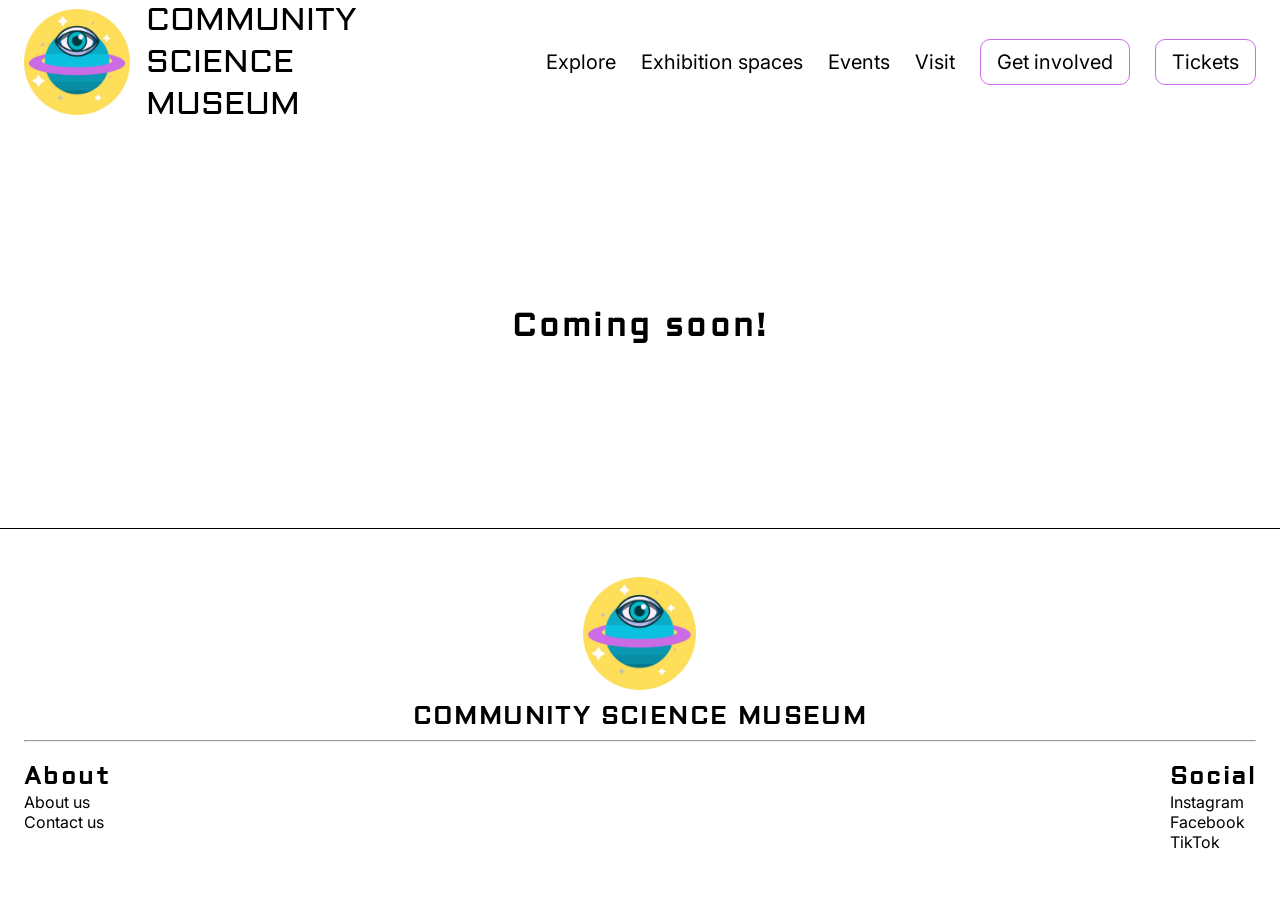
==== coming-soon.html @ 27cc13c8 "fix seo and alt texts" ====
<!doctype html>
<html lang="en">
	<head>
		<meta name="robots" content="noindex, nofollow" />
		<link rel="preconnect" href="https://fonts.googleapis.com" />
		<link rel="preconnect" href="https://fonts.gstatic.com" crossorigin />
		<link
			href="https://fonts.googleapis.com/css2?family=Aldrich&family=Inter:ital,opsz,wght@0,14..32,100..900;1,14..32,100..900&display=swap"
			rel="stylesheet"
		/>
		<link rel="stylesheet" href="public/theme.css" />
		<link rel="stylesheet" href="public/coming-soon.css" />
		<title>Coming Soon | Community Science Museum</title>
	</head>
	<body>
		<nav>
			<a class="header-logo" href="index.html">
				<img src="public/logo.png" alt="Community Science Museum Logo" />
				<div class="header-text">
					<div>Community</div>
					<div>Science</div>
					<div>Museum</div>
				</div>
			</a>
			<div class="menu">
				<span></span>
				<span></span>
				<span></span>
				<input type="checkbox" />
			</div>
			<ul class="header-links list-reset">
				<li>
					<a href="explore.html">Explore</a>
				</li>
				<li>
					<a href="exhibition.html">Exhibition spaces</a>
				</li>
				<li>
					<a href="events.html">Events</a>
				</li>
				<li>
					<a href="visit.html">Visit</a>
				</li>
				<li>
					<a href="get-involved.html" class="btn cart-btn">Get involved</a>
				</li>
				<li>
					<a href="tickets.html" class="btn cart-btn">Tickets</a>
				</li>
			</ul>
		</nav>
		<main>
			<h1>Coming soon!</h1>
		</main>
		<footer>
			<img src="public/logo.png" alt="Community Science Museum Logo" />
			<div class="footer-header" style="grid-area: tagline">
				<h2>Community Science Museum</h2>
				<hr />
			</div>
			<div style="grid-area: links-a">
				<h2>About</h2>
				<ul class="list-reset">
					<li>
						<a href="coming-soon.html">About us</a>
					</li>
					<li>
						<a href="coming-soon.html">Contact us</a>
					</li>
				</ul>
			</div>
			<div style="grid-area: links-c">
				<h2>Social</h2>
				<ul class="list-reset">
					<li>
						<a href="coming-soon.html">Instagram</a>
					</li>
					<li>
						<a href="coming-soon.html">Facebook</a>
					</li>
					<li>
						<a href="coming-soon.html">TikTok</a>
					</li>
				</ul>
			</div>
		</footer>
	</body>
</html>
---- public/theme.css ----
:root {
	--primary: #cb6ce6;
	--light: #ffffff;
	--blue: #0999b2;
	--yellow: #ffde59;
	--dark: #3b3930;

	--font-header: "Aldrich", "Courier New", sans-serif;
	--font-body: "Inter", sans-serif;

	--header-height: 123px;
}

html {
	font-family: var(--font-body);
	font-optical-sizing: auto;
	font-style: normal;
}

* {
	box-sizing: border-box;
}

html,
body {
	margin: 0;
}

body {
	margin-top: var(--header-height);
	display: flex;
	flex-direction: column;
	min-height: calc(100vh - var(--header-height));
}

@media (max-width: 999px) {
	body {
		margin-top: 60px;
	}
}

main {
	flex-grow: 1;
}

h1,
h2,
h3,
h4,
h5,
h6 {
	margin-top: 0;
	margin-bottom: 0;
	font-family: var(--font-header);
	font-optical-sizing: auto;
	letter-spacing: 0.1em;
	font-style: normal;
}

a {
	color: inherit;
	text-decoration: inherit;
}

button {
	cursor: pointer;
}

.list-reset {
	list-style: none;
	margin: 0;
	padding-left: 0;
}

.visually-hidden {
	position: absolute;
	width: 1px;
	height: 1px;
	margin: -1px;
	overflow: hidden;
	white-space: nowrap;
}

nav {
	height: var(--header-height);
	padding: 7px 24px;
	background-color: var(--light);
	display: flex;
	justify-content: space-between;
	align-items: center;
	position: fixed;
	top: 0px;
	width: 100%;
	z-index: 50;
}

.header-logo {
	display: flex;
	gap: 1rem;
	align-items: center;
	text-transform: uppercase;
}

.header-logo .header-text {
	font-family: var(--font-header);
	font-size: 32px;
}

.header-logo img {
	width: auto;
	height: 106px;
}

.header-links {
	display: flex;
	align-items: center;
	gap: 25px;
	font-size: 20px;
}

.header-links a:hover:not(.btn) {
	text-decoration: underline;
}

.menu input[type="checkbox"] {
	display: none;
}

@media (max-width: 999px) {
	:root {
		--header-height: 60px;
	}

	nav {
		padding-left: 10px;
		padding-right: 10px;
	}

	.header-logo {
		flex-grow: 1;
	}

	.header-logo img {
		height: 37px;
		width: 37px;
	}

	.header-logo .header-text {
		display: flex;
		gap: 0.4em;
		font-size: 10px;
	}

	.menu {
		width: 37px;
		height: 37px;
		border: 2px solid black;
		overflow: hidden;
		border-radius: 999px;

		cursor: pointer;
		position: relative;
	}

	.menu span {
		content: "";
		width: 18px;
		left: 50%;
		transform: translateX(-50%);
		height: 2px;
		border-radius: 999px;
		background-color: currentColor;
		display: block;

		right: 0;
		position: absolute;
		transition: all 0.3s ease-in-out;
	}
	.menu span:nth-child(1) {
		top: 25%;
	}
	.menu span:nth-child(2) {
		top: 50%;
		transform: translate(-50%, -50%);
	}
	.menu span:nth-child(3) {
		bottom: 25%;
	}
	.menu input[type="checkbox"] {
		display: block;
		position: absolute;
		opacity: 0;
		z-index: 10;
		left: 0;
		top: 0;
		height: 100%;
		width: 100%;
		margin: 0;
		cursor: pointer;
	}
	.header-links {
		display: none;
	}

	.menu:has(input:checked) span:nth-child(1) {
		transform: translate(-50%, 7px) rotate(45deg);
	}

	.menu:has(input:checked) span:nth-child(2) {
		opacity: 0;
	}

	.menu:has(input:checked) span:nth-child(3) {
		transform: translate(-50%, -7px) rotate(-45deg);
	}

	.menu:has(input:checked) + .header-links {
		background-color: white;
		display: flex;
		flex-direction: column;
		z-index: 5;
		top: 60px;
		left: 0;
		position: absolute;
		width: 100vw;
		height: 100vh;
		padding-top: 24px;
	}
}

.btn {
	display: inline-block;
	padding: 10px 16px;
	border: 1px solid var(--primary);
	color: black;
	text-decoration: none;
	background-color: var(--primary);
	border-radius: 10px;
}

.btn:hover {
	transition: all 0.15s ease-in-out;
	color: black;
	background-color: white;
}

.btn.cart-btn {
	color: currentColor;
	background-color: white;
}

.btn.cart-btn:hover {
	color: white;
	background-color: var(--primary);
	text-decoration: none;
}

.center {
	width: min-content;
	margin-left: auto;
	margin-right: auto;
}

.grid {
	display: grid;
	grid-auto-flow: row;
	place-content: center;
	grid-auto-columns: 380px;
	padding: 57px 74px;
	column-gap: 74px;
}

.grid img {
	grid-row: 1;
	width: 100%;
	height: 670px;
	object-fit: cover;
}

.grid-text {
	grid-row: 2;
	display: flex;
	flex-direction: column;
	justify-content: start;
	align-items: center;
	text-align: center;
	padding: 40px;
	color: black;
	background-color: var(--dark);
	border: 2px solid black;
}

@media (max-width: 999px) {
	.grid {
		display: flex;
		flex-direction: column;
		padding: 0;
	}

	.grid img {
		height: 110vw;
		object-position: bottom;
	}

	.grid-text {
		border: none;
	}

	.grid-text:nth-of-type(1) {
		order: 2;
	}

	.grid-text:nth-of-type(2) {
		order: 4;
	}

	.grid-text:nth-of-type(3) {
		order: 6;
	}

	.grid img:nth-of-type(1) {
		order: 1;
	}
	.grid img:nth-of-type(2) {
		order: 3;
	}
	.grid img:nth-of-type(3) {
		order: 5;
	}
}

.collage {
	display: flex;
	flex-flow: row wrap;
	margin: auto;
	justify-content: space-between;
	align-content: stretch;
	row-gap: 85px;
	max-width: 1185px;
}

.collage-item {
	width: 540px;

	display: flex;
	flex-flow: column;
	justify-content: space-between;
}

.collage-item img {
	display: block;
	width: 100%;
	height: 670px;
	object-fit: cover;
}

.collage-text {
	padding: 30px;
	flex-grow: 1;
	color: white;
	background-color: var(--dark);
	border: none;
}

.collage-text h3 {
	font-size: 24px;
}

@media (max-width: 999px) {
	.collage {
		justify-content: center;
	}
}

footer {
	background-color: var(--light);
	display: grid;
	gap: 12px;
	grid-template:
		"logo logo logo"
		"tagline tagline tagline"
		"links-a links-b links-c";
	justify-content: space-between;
	padding: 48px 24px;
	border-top: 1px solid black;
}

footer .footer-header {
	text-align: center;
	text-transform: uppercase;
}

footer h3 {
	margin-top: 0;
	margin-bottom: 12px;
	font-family: var(--font-body);
	font-size: 20px;
	font-weight: bold;
	color: var(--primary);
}

footer img {
	grid-area: logo;
	place-self: center;
	height: 113px;
}

.bg-blue {
	color: black;
	background-color: var(--blue);
}

.bg-yellow {
	color: black;
	background-color: var(--yellow);
}

.bg-primary {
	color: black;
	background-color: var(--primary);
}
---- public/coming-soon.css ----
main {
	display: flex;
	justify-content: center;
	align-items: center;
	width: 100%;
	height: 100%;
}
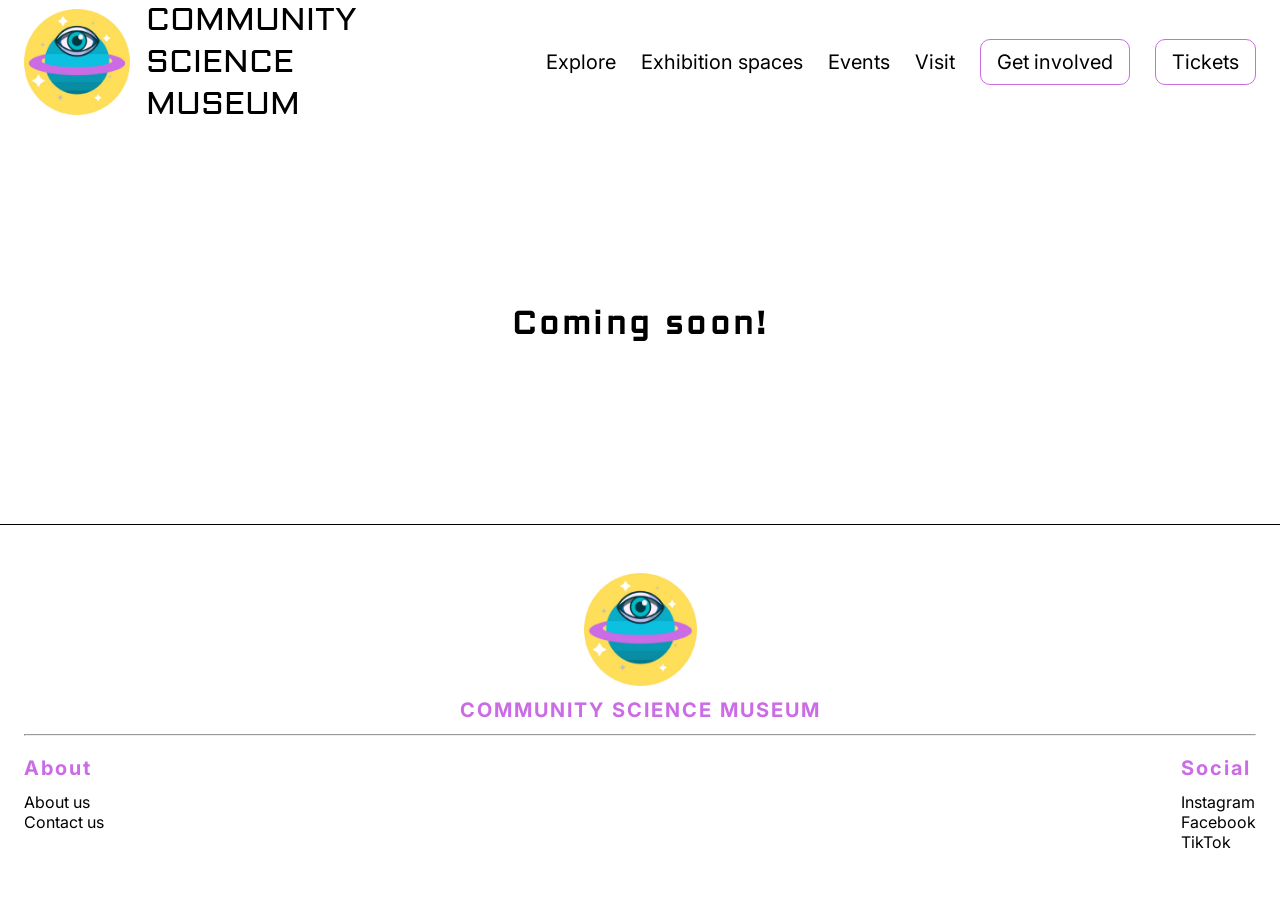
==== commit 31b98c93: "fixed issues from lighthouse and w3c validators" ====
--- a/coming-soon.html
+++ b/coming-soon.html
@@ -2,6 +2,7 @@
 <html lang="en">
 	<head>
 		<meta name="robots" content="noindex, nofollow" />
+		<meta name="viewport" content="width=device-width, initial-scale=1.0" />
 		<link rel="preconnect" href="https://fonts.googleapis.com" />
 		<link rel="preconnect" href="https://fonts.gstatic.com" crossorigin />
 		<link
@@ -17,16 +18,16 @@
 			<a class="header-logo" href="index.html">
 				<img src="public/logo.png" alt="Community Science Museum Logo" />
 				<div class="header-text">
-					<div>Community</div>
-					<div>Science</div>
-					<div>Museum</div>
+					<span>Community</span>
+					<span>Science</span>
+					<span>Museum</span>
 				</div>
 			</a>
 			<div class="menu">
 				<span></span>
 				<span></span>
 				<span></span>
-				<input type="checkbox" />
+				<input type="checkbox" aria-label="Toggle navigation" />
 			</div>
 			<ul class="header-links list-reset">
 				<li>
--- a/public/theme.css
+++ b/public/theme.css
@@ -102,8 +102,12 @@
 }
 
 .header-logo .header-text {
+	letter-spacing: normal;
+	font-weight: 400;
 	font-family: var(--font-header);
 	font-size: 32px;
+	display: flex;
+	flex-direction: column;
 }
 
 .header-logo img {
@@ -114,6 +118,7 @@
 .header-links {
 	display: flex;
 	align-items: center;
+	text-align: center;
 	gap: 25px;
 	font-size: 20px;
 }
@@ -147,6 +152,7 @@
 
 	.header-logo .header-text {
 		display: flex;
+		flex-direction: row;
 		gap: 0.4em;
 		font-size: 10px;
 	}
@@ -265,9 +271,9 @@
 	display: grid;
 	grid-auto-flow: row;
 	place-content: center;
-	grid-auto-columns: 380px;
-	padding: 57px 74px;
-	column-gap: 74px;
+	grid-auto-columns: 1fr;
+	padding: 24px;
+	column-gap: 24px;
 }
 
 .grid img {
@@ -328,14 +334,21 @@
 		order: 5;
 	}
 }
+@media (min-width: 1330px) {
+	.grid {
+		grid-auto-columns: 380px;
+		padding: 57px 74px;
+		column-gap: 74px;
+	}
+}
 
 .collage {
 	display: flex;
 	flex-flow: row wrap;
 	margin: auto;
-	justify-content: space-between;
+	justify-content: center;
 	align-content: stretch;
-	row-gap: 85px;
+	gap: 85px;
 	max-width: 1185px;
 }
 
@@ -362,7 +375,7 @@
 	border: none;
 }
 
-.collage-text h3 {
+.collage-text h2 {
 	font-size: 24px;
 }
 
@@ -390,7 +403,7 @@
 	text-transform: uppercase;
 }
 
-footer h3 {
+footer h2 {
 	margin-top: 0;
 	margin-bottom: 12px;
 	font-family: var(--font-body);
